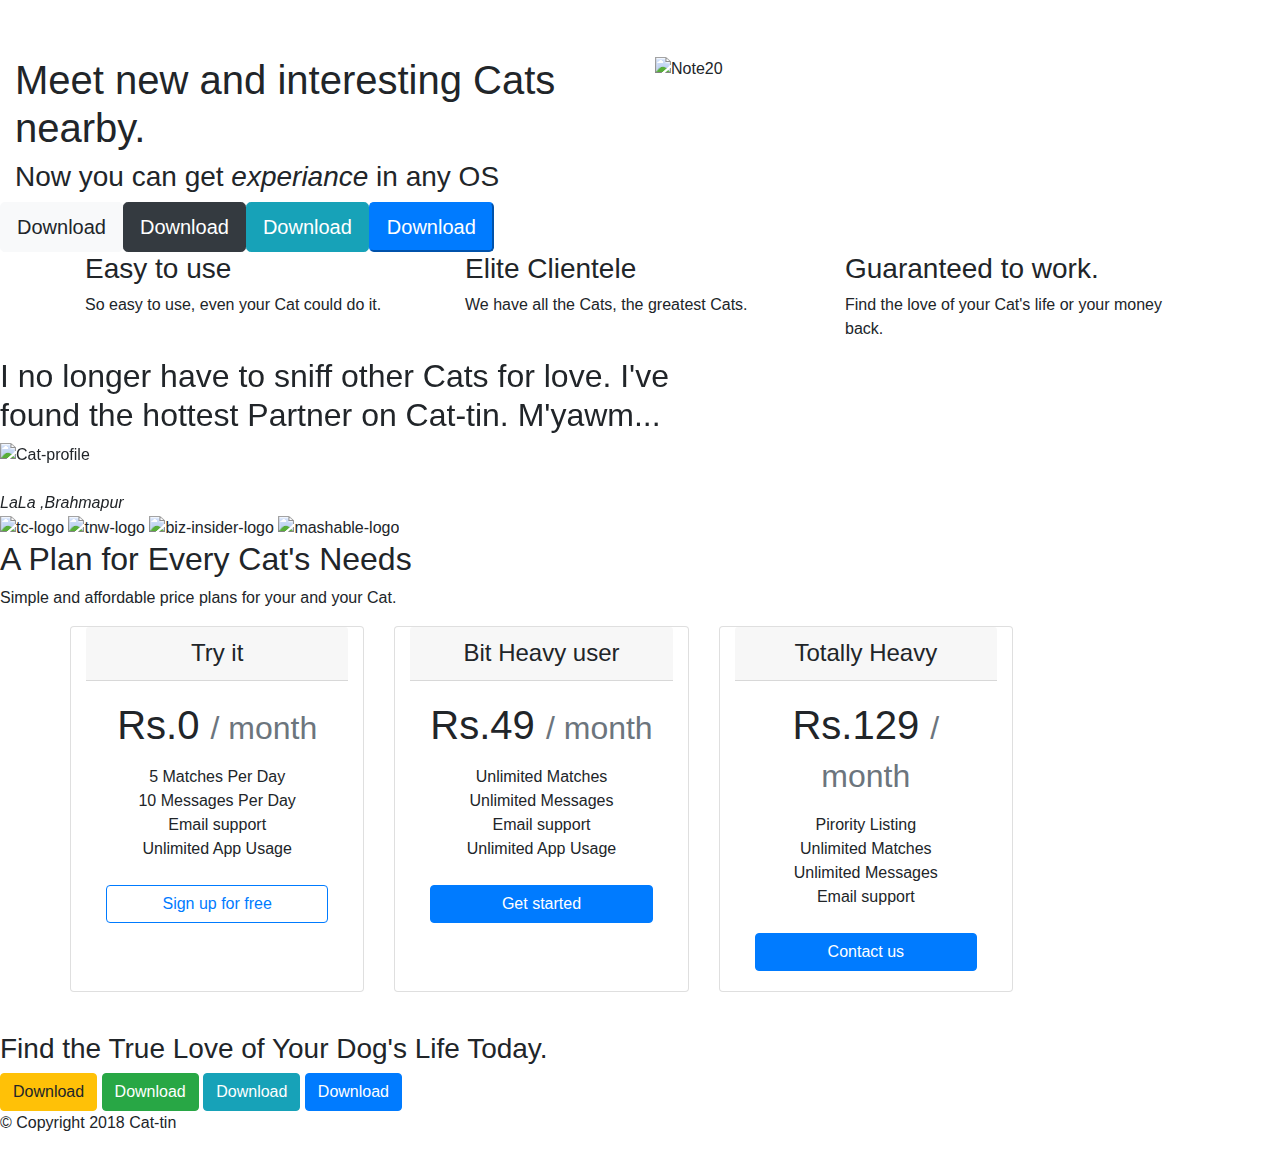
==== index.html @ d6d25674 "Add files via upload" ====
<!DOCTYPE html>
<html>

<head>
  <meta charset="utf-8">
  <title>Cat-tin</title>
  <!--bootstrap cdn-->
  <link rel="stylesheet" href="https://maxcdn.bootstrapcdn.com/bootstrap/4.0.0/css/bootstrap.min.css" integrity="sha384-Gn5384xqQ1aoWXA+058RXPxPg6fy4IWvTNh0E263XmFcJlSAwiGgFAW/dAiS6JXm" crossorigin="anonymous">
  <!--my local css-->
  <link rel="stylesheet" href="css/styles.css">
  <!--google font ubuntu-->
  <link href="https://fonts.googleapis.com/css2?family=Ubuntu:ital,wght@0,300;0,400;0,500;0,700;1,300;1,400;1,500;1,700&display=swap" rel="stylesheet">
  <!--google font montserrats-->
  <link href="https://fonts.googleapis.com/css2?family=Montserrat:ital,wght@0,100;0,200;0,300;0,400;0,500;0,600;0,700;0,800;0,900;1,100;1,200;1,300;1,400;1,500;1,600;1,700;1,800;1,900&display=swap" rel="stylesheet">
  <!--kit link of font awesome website code=fb64c925b1 and i loged in with kgout***2000@*****.com and password=hookup-->
  <script src="https://kit.fontawesome.com/fb64c925b1.js" crossorigin="anonymous"></script>
  <!--bootstrap 1st script link-->
  <script src="https://code.jquery.com/jquery-3.2.1.slim.min.js" integrity="sha384-KJ3o2DKtIkvYIK3UENzmM7KCkRr/rE9/Qpg6aAZGJwFDMVNA/GpGFF93hXpG5KkN" crossorigin="anonymous"></script>
  <!--bootstrap 2nd script link-->
  <script src="https://cdnjs.cloudflare.com/ajax/libs/popper.js/1.12.9/umd/popper.min.js" integrity="sha384-ApNbgh9B+Y1QKtv3Rn7W3mgPxhU9K/ScQsAP7hUibX39j7fakFPskvXusvfa0b4Q" crossorigin="anonymous"></script>
  <!--bootstrap 3rd script link-->
  <script src="https://maxcdn.bootstrapcdn.com/bootstrap/4.0.0/js/bootstrap.min.js" integrity="sha384-JZR6Spejh4U02d8jOt6vLEHfe/JQGiRRSQQxSfFWpi1MquVdAyjUar5+76PVCmYl" crossorigin="anonymous"></script>

</head>

<body>

  <section id="title">
<div class="container-fluid">
    <!-- Nav Bar -->

    <nav class="navbar navbar-expand-lg navbar-dark">
      <a class="navbar-brand" href="#">Cat-tin</a>
      <button class="navbar-toggler" type="button" data-toggle="collapse" data-target="#navbarSupportedContent" aria-controls="navbarSupportedContent" aria-expanded="false" aria-label="Toggle navigation">
        <span class="navbar-toggler-icon"></span>
      </button>
    
      <div class="collapse navbar-collapse" id="navbarSupportedContent">
        <ul class="navbar-nav ml-auto">
          <li class="nav-item active">
            <a class="nav-link" href="#">Home <span class="sr-only">(current)</span></a>
          </li>
          <li class="nav-item">
            <a class="nav-link" href="#">Pricing</a>
          </li>
          <li class="nav-item dropdown">
            <a class="nav-link dropdown-toggle" href="#" id="navbarDropdown" role="button" data-toggle="dropdown" aria-haspopup="true" aria-expanded="false">
              For more
            </a>
            <div class="dropdown-menu" aria-labelledby="navbarDropdown">
              <a class="dropdown-item" href="#">feedbacks</a>
              <a class="dropdown-item" href="#">suggestions</a>
              <div class="dropdown-divider"></div>
              <a class="dropdown-item" href="#cta">Contact</a>
            </div>
          </li>
          <li class="nav-item">
            <a class="nav-link enabled" href="#">Meeting Area</a>
          </li>
        </ul>
      </div>
    </nav>
<!--end of nav bar-->

    <!-- Title -->

    <div class="row">
      <div class="col-lg-6 col-md-12">
      <h1>Meet new and interesting Cats nearby.</h1>
      <h3 id="ro" >Now you can get <em>experiance</em> in any OS</h3>
      <div class="row">
      <button type="button" class="btn btn-light btn-lg download-button"><i class="fab fa-apple"></i>  Download</button>
      <button type="button" class="btn btn-dark btn-lg download-button"><i class="fab fa-google-play"></i>  Download</button>
      <button type="button" class="btn btn-info btn-lg download-button"><i class="fab fa-linux"></i>  Download</button>
      <button type="button" class="btn-primary btn-lg download-button"><i class="fab fa-windows"></i>  Download</button>
      </div>
    </div>
    <div class="col-lg-6 col-md-12">
      <img class="image" src="images/iphone6.png" alt="Note20">
    </div>
    </div>
  </div>
  </section>


  <!-- Features -->


  <!-- it is my mistake to add class as i thought ****-fuild is to be added but i need not have to do i can also do it with id selection -->
  <section id="features" class="features-fluid">
    <div class="container">
      <div class="row">
        
        <div class="ft-box col-lg-4">
          <i class="fas fa-check-circle fa-5x"></i>
          <h3>Easy to use</h3>
          <p>So easy to use, even your Cat could do it.</p>
        </div>
        
        <div class="ft-box col-lg-4">
          <i class="fas fa-bullseye  fa-5x"></i>
          <h3>Elite Clientele</h3>
          <p>We have all the Cats, the greatest Cats.</p>
        </div>
        
        <div class="ft-box col-lg-4">
          <i class="fas fa-heart  fa-5x"></i>
          <h3>Guaranteed to work.</h3>
          <p>Find the love of your Cat's life or your money back.</p>
        </div>
      
      </div>
    </div>
  </section>


  <!-- Testimonials -->

  <section id="test">

    <div id="test-carousel" class="carousel slide" data-ride="false">
      <ol class="carousel-indicators">
        <li data-target="#test-carousel" data-slide-to="0" class="active"></li>
        <li data-target="#test-carousel" data-slide-to="1"></li>
        <li data-target="#test-carousel" data-slide-to="2"></li>
      </ol>
      <div class="carousel-inner">
        <div class="carousel-item active">
          <h2>I no longer have to sniff other Cats for love. I've <br>found the hottest Partner on Cat-tin. M'yawm...</h2>
    <img class="cat" src="images/dog-img.jpg" alt="Cat-profile"><br><br>
    <em>LaLa ,Brahmapur</em>
        </div>
        <div class="carousel-item">
          <h2 class="testimonial-text">My Cat used to be so lonely, but with Cat-tin's help, i have found the love of it's life. I think you need to try it for once.</h2>
    <img class="testimonial-image" src="images/lady-img.jpg" alt="lady-profile"><br><br>
    <em>Simran ,Brahmapur</em>
        </div>
      </div>
      <a class="carousel-control-prev" href="#test-carousel" role="button" data-slide="prev">
        <span class="carousel-control-prev-icon" ></span>
      
      </a>
      <a class="carousel-control-next" href="#test-carousel" role="button" data-slide="next">
        <span class="carousel-control-next-icon" ></span>
        
      </a>
    </div>

  </section>


  <!-- Press -->

  <section id="press">
    <img class="test-imge" src="images/techcrunch.png" alt="tc-logo">
    <img class="test-imge" src="images/tnw.png" alt="tnw-logo">
    <img class="test-imge" src="images/bizinsider.png" alt="biz-insider-logo">
    <img class="test-imge" src="images/mashable.png" alt="mashable-logo">

  </section>


  <!-- Pricing -->

  <section id="pricing">
<div id="no">
    <h2>A Plan for Every Cat's Needs</h2>
    <p>Simple and affordable price plans for your and your Cat.</p>
  </div>

    <div class="container">
      <div class="card-deck mb-3 text-center">
          <div class="row">
        <div class="card mb-4 box-shadow col-lg-4">
          <div class="card-header">
            <h4 class="my-0 font-weight-normal">Try it</h4>
          </div>
          <div class="card-body">
            <h1 class="card-title pricing-card-title">Rs.0 <small class="text-muted">/ month</small></h1>
            <ul class="list-unstyled mt-3 mb-4">
              <li>5 Matches Per Day</li>
              <li>10 Messages Per Day</li>
              <li>Email support</li>
              <li>Unlimited App Usage</li>
            </ul>
            <button type="button" class="btn btn-md btn-block btn-outline-primary">Sign up for free</button>
          </div>
        </div>
        <div class="card mb-4 box-shadow col-lg-4">
          <div class="card-header">
            <h4 class="my-0 font-weight-normal">Bit Heavy user</h4>
          </div>
          <div class="card-body">
            <h1 class="card-title pricing-card-title">Rs.49 <small class="text-muted">/ month</small></h1>
            <ul class="list-unstyled mt-3 mb-4">
              <li>Unlimited Matches</li>
              <li>Unlimited Messages</li>
              <li>Email support</li>
              <li>Unlimited App Usage</li>
            </ul>
            <button type="button" class="btn btn-md btn-block btn-primary">Get started</button>
          </div>
        </div>
        <div class="card mb-4 box-shadow col-lg-4">
          <div class="card-header">
            <h4 class="my-0 font-weight-normal">Totally Heavy</h4>
          </div>
          <div class="card-body">
            <h1 class="card-title pricing-card-title">Rs.129 <small class="text-muted">/ month</small></h1>
            <ul class="list-unstyled mt-3 mb-4">
              <li>Pirority Listing</li>
              <li>Unlimited Matches</li>
              <li>Unlimited Messages</li>
              <li>Email support</li>
            </ul>
            <button type="button" class="btn btn-md btn-block btn-primary">Contact us</button>
          </div>
      </div>
      </div>
    </div>
    </div>


  </section>


  <!-- Call to Action -->

  <section id="cta">

    <h3>Find the True Love of Your Dog's Life Today.</h3>
    <button type="button" class="btn btn-warning btn-md down-button"><i class="fab fa-apple"></i>  Download</button>
    <button type="button" class="btn btn-success btn-md down-button"><i class="fab fa-google-play"></i>  Download</button>
    <button type="button" class="btn btn-info btn-md down-button"><i class="fab fa-linux"></i>  Download</button>
    <button type="button" class="btn btn-primary"><i class="fab fa-windows"></i>  Download</button>

  </section>


  <!-- Footer -->

  <footer id="footer">

    <p>© Copyright 2018 Cat-tin</p>

  </footer>


</body>

</html>
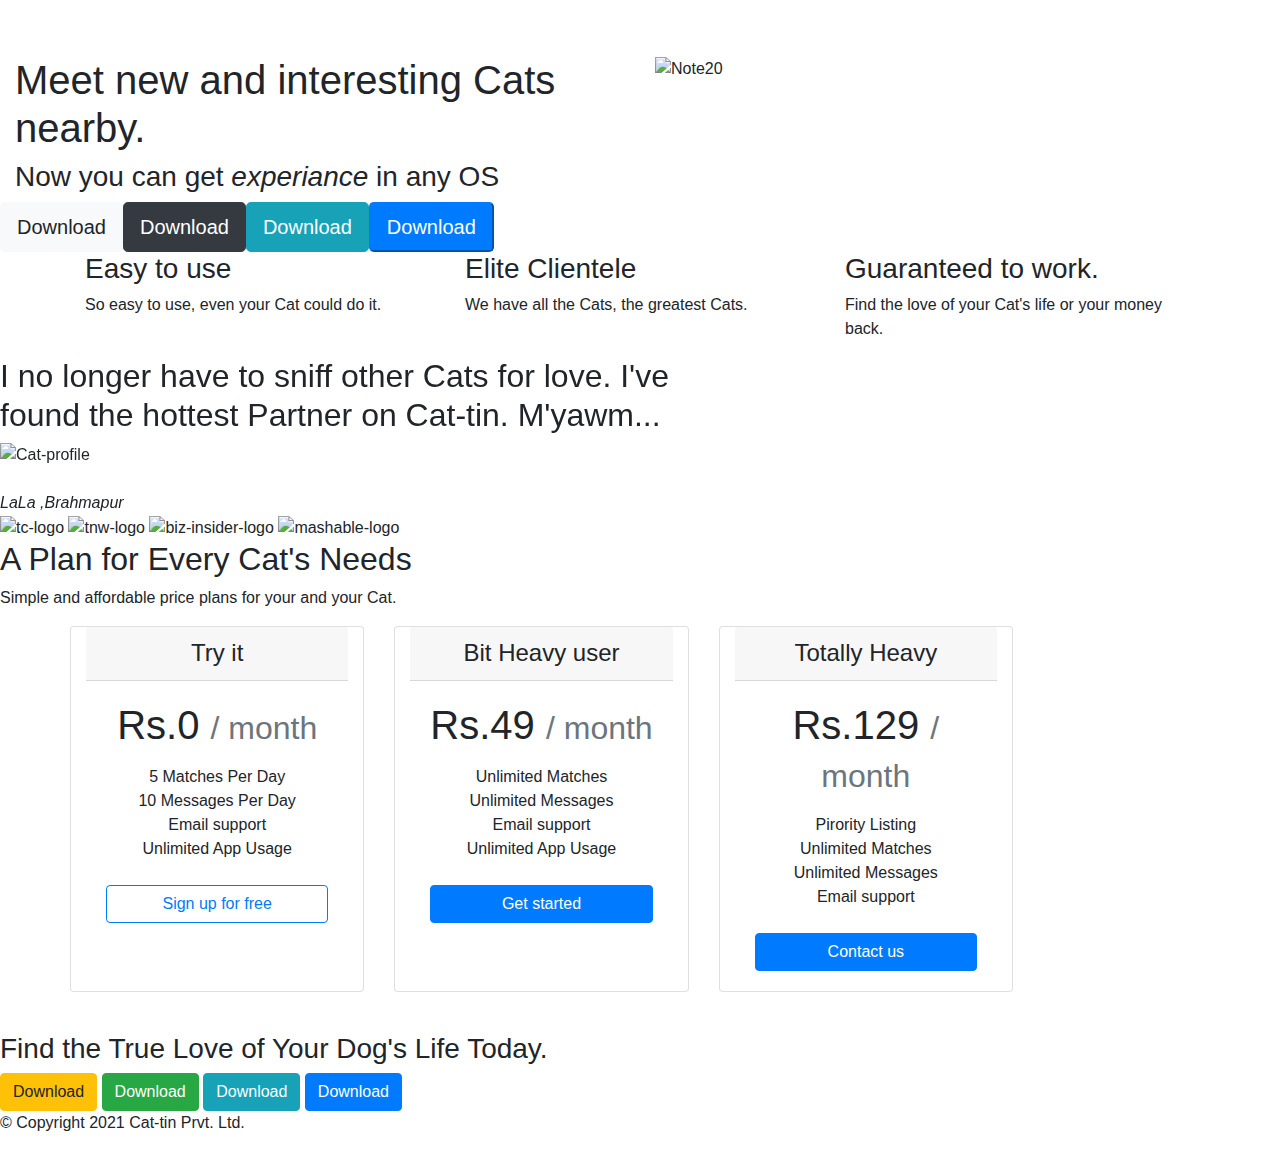
==== commit d755c467: "hela" ====
--- a/index.html
+++ b/index.html
@@ -241,7 +241,7 @@
 
   <footer id="footer">
 
-    <p>© Copyright 2018 Cat-tin</p>
+    <p>© Copyright 2021 Cat-tin Prvt. Ltd.</p>
 
   </footer>
 
